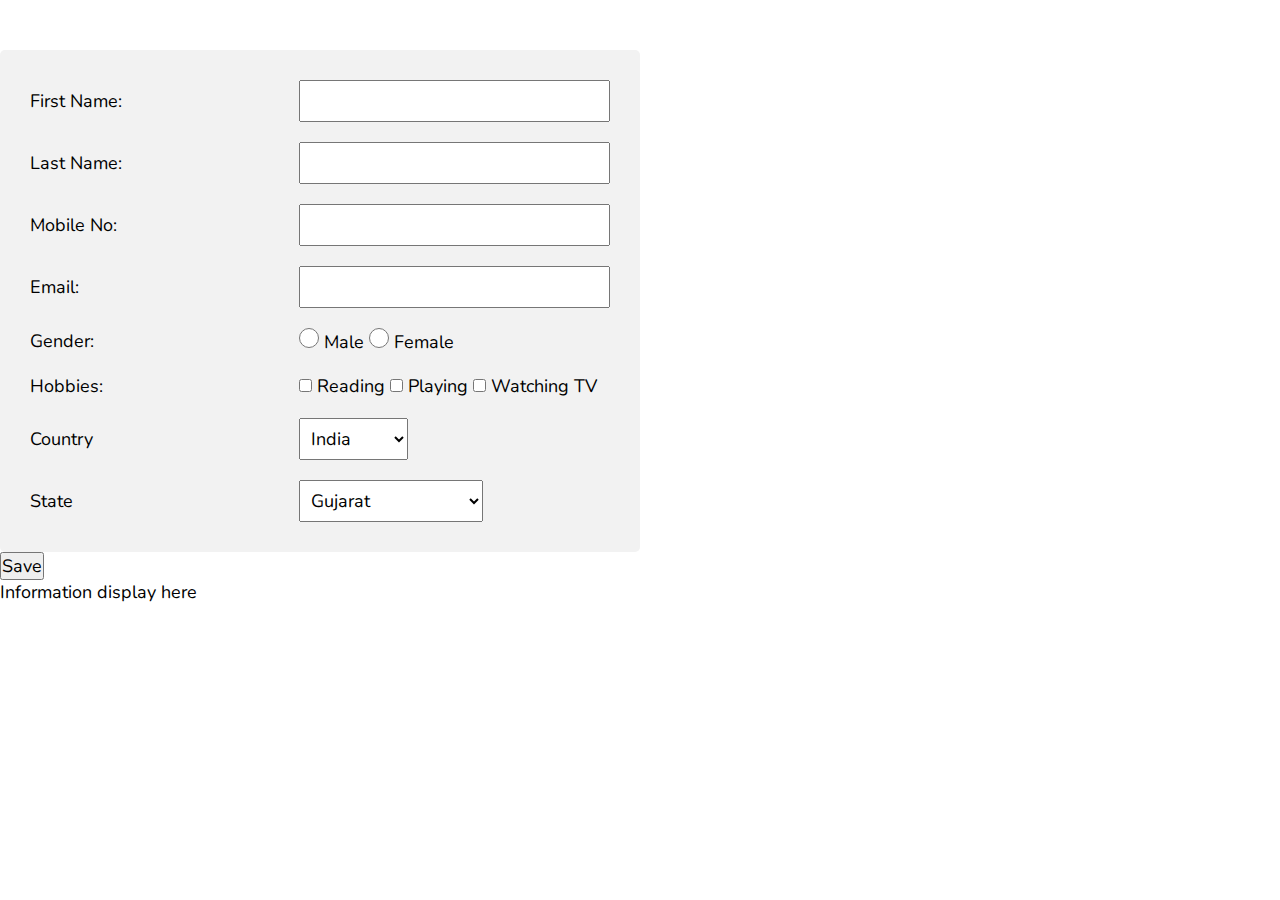
==== index.html @ 7e78ee02 "Add files via upload" ====
<!DOCTYPE html>
<html lang="en">
  <head>
    <meta charset="UTF-8" />
    <meta name="viewport" content="width=device-width, initial-scale=1.0" />
    <title>Javacscript</title>
    <link rel="stylesheet" href="./style.css" />
    <script src="./app.js"></script>
  </head>
  <body>
    <div class="container">
      <div class="form-part">
        <form action="#">
          <div class="form-group">
            <label for="fname">First Name: </label>
            <input type="text" id="fname" />
          </div>
          <div class="form-group">
            <label for="lname">Last Name: </label>
            <input type="text" id="lname" />
          </div>
          <div class="form-group">
            <label for="mno">Mobile No: </label>
            <input type="number" id="m_no" />
          </div>
          <div class="form-group">
            <label for="email">Email: </label>
            <input type="email" id="email" />
          </div>
          <div class="form-group">
            <label for="gen">Gender: </label>
            <section>
              <input type="radio" id="male" value="Male" name="gen" />
              <label for="male">Male</label>
              <input type="radio" id="female" value="Female" name="gen" />
              <label for="female">Female</label>
            </section>
          </div>
          <div class="form-group">
            <label for="hob">Hobbies: </label>
            <section>
              <input type="checkbox" id="reading" value="Reading" name="hob" />
              <label for="reading">Reading</label>
              <input type="checkbox" id="playing" value="Playing" name="hob" />
              <label for="playing">Playing</label>
              <input
                type="checkbox"
                id="watchingTV"
                value="watchingTV"
                name="hob"
              />
              <label for="watchingTV">Watching TV</label>
            </section>
          </div>
          <div class="form-group">
            <label for="country">Country</label>
            <select id="country">
              <option value="India">India</option>
              <option value="Australia">Australia</option>
              <option value="Canada">Canada</option>
            </select>
          </div>
          <div class="form-group">
            <label for="state">State</label>
            <select id="state">
              <option value="Gujarat">Gujarat</option>
              <option value="Maharashtra">Maharashtra</option>
              <option value="Rajsthan">Rajsthan</option>
              <option value="Bihar">Bihar</option>
              <option value="Delhi">Delhi</option>
              <option value="Goa">Goa</option>
              <option value="Queensland">Queensland</option>
              <option value="Tasmania">Tasmania</option>
              <option value="New South Wales">New South Wales</option>
              <option value="Victoria">Victoria</option>
              <option value="Western Australia">Western Australia</option>
              <option value="South Australia">South Australia</option>
              <option value="Ontario">Ontario</option>
              <option value="Alberta">Alberta</option>
              <option value="British Columbia">British Columbia</option>
              <option value="Quebec">Quebec</option>
              <option value="Monitoba">Monitoba</option>
            </select>
          </div>
        </form>
        <div class="form-group">
          <button type="submit" onclick="displayInfo()">Save</button>
          <!-- <input type="submit" onclick="displayInfo()" /> -->
        </div>
      </div>
    </div>
    <div id="display-part">Information display here</div>
  </body>
  <script>
    let fname = document.getElementById("fname");
      let lname = document.getElementById("lname");
      let m_no = document.getElementById("m_no");
      let email = document.getElementById("email");
      let gen = document.getElementsByName("gen");
      let hobbies = document.getElementsByName("hob");
      let country = document.getElementById("country");
      let state = document.getElementById("state");

      function gender() {
        for (let element of gen) {
          if (element.checked) {
            return element.value;
          }
        }
      }

      function Hobbies() {
        for (const element of hobbies) {
          if (element.checked) {
            return element.value;
          }
        }
      }

      let display = document.getElementById("display-part");

      function displayInfo(e) {
        display.innerHTML = `
  <table>
      <thead>
        <tr>
          <th>Name</th>
          <th>Contact No</th>
          <th>Email Id</th>
          <th>Gender</th>
          <th>Hobbies</th>
          <th>Country</th>
          <th>State</th>
          <th>Edit/Delete</th>
        </tr>
      </thead>
      <tbody>
        <tr>
          <td>${fname.value}${lname.value}</td>
          <td>${m_no.value}</td>
          <td>${email.value}</td>
          <td>${gender()}</td>
          <td>${Hobbies()}</td>
          <td>${country.value}</td>
          <td>${state.value}</td>
        </tr>
      </tbody>
    </table>
  `;
      }
  </script>
</html>
---- style.css ----
@import url("https://fonts.googleapis.com/css2?family=Nunito&display=swap");

      * {
        padding: 0;
        margin: 0;
        box-sizing: border-box;
        font-family: "Nunito", sans-serif;
        font-size: 18px;
      }

      .container {
        /* display: flex;
          justify-content: space-evenly; */
        margin-top: 50px;
      }

      .form-part {
        max-width: 50%;
      }

      .form-part form {
        background-color: #f2f2f2;
        padding: 30px;
        border-radius: 5px;
        display: flex;
        flex-direction: column;
        gap: 20px;
      }

      .form-group {
        display: flex;
        justify-content: flex-start;
        gap: 25px;
        align-items: center;
      }

      .form-group > label {
        text-align: start;
        width: 42%;
      }

      .form-group > input {
        flex-grow: 1;
      }

      input,
      select {
        padding: 7px;
        outline: none;
      }

      input[type="radio"] {
        height: 20px;
        width: 20px;
      }

      .form-group:last-child > input {
        background-color: yellowgreen;
        border: none;
        padding: 5px;
        border-radius: 5px;
        transition: all 0.3s linear;
      }

      .form-group:last-child > input:hover {
        background-color: orange;
      }

      table,
      th,
      td {
        padding: 25px 15px;
        border: 1px solid yellow;
        text-align: start;
        border-collapse: collapse;
      }
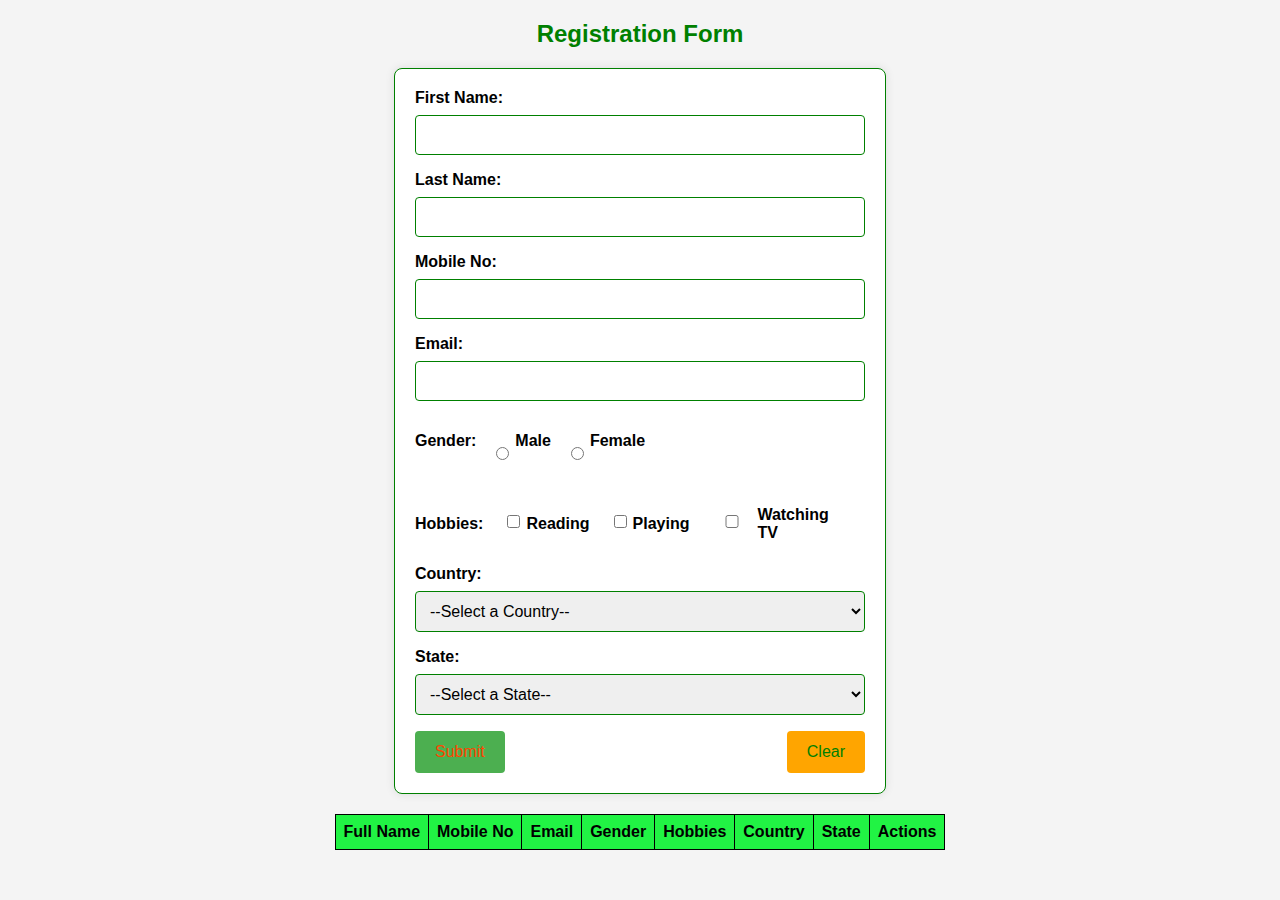
==== commit a5dd4b1d: "Update index.html" ====
--- a/index.html
+++ b/index.html
@@ -1,152 +1,114 @@
-<!DOCTYPE html>
-<html lang="en">
-  <head>
-    <meta charset="UTF-8" />
-    <meta name="viewport" content="width=device-width, initial-scale=1.0" />
-    <title>Javacscript</title>
-    <link rel="stylesheet" href="./style.css" />
-    <script src="./app.js"></script>
-  </head>
-  <body>
-    <div class="container">
-      <div class="form-part">
-        <form action="#">
-          <div class="form-group">
-            <label for="fname">First Name: </label>
-            <input type="text" id="fname" />
-          </div>
-          <div class="form-group">
-            <label for="lname">Last Name: </label>
-            <input type="text" id="lname" />
-          </div>
-          <div class="form-group">
-            <label for="mno">Mobile No: </label>
-            <input type="number" id="m_no" />
-          </div>
-          <div class="form-group">
-            <label for="email">Email: </label>
-            <input type="email" id="email" />
-          </div>
-          <div class="form-group">
-            <label for="gen">Gender: </label>
-            <section>
-              <input type="radio" id="male" value="Male" name="gen" />
-              <label for="male">Male</label>
-              <input type="radio" id="female" value="Female" name="gen" />
-              <label for="female">Female</label>
-            </section>
-          </div>
-          <div class="form-group">
-            <label for="hob">Hobbies: </label>
-            <section>
-              <input type="checkbox" id="reading" value="Reading" name="hob" />
-              <label for="reading">Reading</label>
-              <input type="checkbox" id="playing" value="Playing" name="hob" />
-              <label for="playing">Playing</label>
-              <input
-                type="checkbox"
-                id="watchingTV"
-                value="watchingTV"
-                name="hob"
-              />
-              <label for="watchingTV">Watching TV</label>
-            </section>
-          </div>
-          <div class="form-group">
-            <label for="country">Country</label>
-            <select id="country">
-              <option value="India">India</option>
-              <option value="Australia">Australia</option>
-              <option value="Canada">Canada</option>
-            </select>
-          </div>
-          <div class="form-group">
-            <label for="state">State</label>
-            <select id="state">
-              <option value="Gujarat">Gujarat</option>
-              <option value="Maharashtra">Maharashtra</option>
-              <option value="Rajsthan">Rajsthan</option>
-              <option value="Bihar">Bihar</option>
-              <option value="Delhi">Delhi</option>
-              <option value="Goa">Goa</option>
-              <option value="Queensland">Queensland</option>
-              <option value="Tasmania">Tasmania</option>
-              <option value="New South Wales">New South Wales</option>
-              <option value="Victoria">Victoria</option>
-              <option value="Western Australia">Western Australia</option>
-              <option value="South Australia">South Australia</option>
-              <option value="Ontario">Ontario</option>
-              <option value="Alberta">Alberta</option>
-              <option value="British Columbia">British Columbia</option>
-              <option value="Quebec">Quebec</option>
-              <option value="Monitoba">Monitoba</option>
-            </select>
-          </div>
-        </form>
-        <div class="form-group">
-          <button type="submit" onclick="displayInfo()">Save</button>
-          <!-- <input type="submit" onclick="displayInfo()" /> -->
-        </div>
-      </div>
-    </div>
-    <div id="display-part">Information display here</div>
-  </body>
-  <script>
-    let fname = document.getElementById("fname");
-      let lname = document.getElementById("lname");
-      let m_no = document.getElementById("m_no");
-      let email = document.getElementById("email");
-      let gen = document.getElementsByName("gen");
-      let hobbies = document.getElementsByName("hob");
-      let country = document.getElementById("country");
-      let state = document.getElementById("state");
-
-      function gender() {
-        for (let element of gen) {
-          if (element.checked) {
-            return element.value;
-          }
-        }
-      }
-
-      function Hobbies() {
-        for (const element of hobbies) {
-          if (element.checked) {
-            return element.value;
-          }
-        }
-      }
-
-      let display = document.getElementById("display-part");
-
-      function displayInfo(e) {
-        display.innerHTML = `
-  <table>
-      <thead>
-        <tr>
-          <th>Name</th>
-          <th>Contact No</th>
-          <th>Email Id</th>
-          <th>Gender</th>
-          <th>Hobbies</th>
-          <th>Country</th>
-          <th>State</th>
-          <th>Edit/Delete</th>
-        </tr>
-      </thead>
-      <tbody>
-        <tr>
-          <td>${fname.value}${lname.value}</td>
-          <td>${m_no.value}</td>
-          <td>${email.value}</td>
-          <td>${gender()}</td>
-          <td>${Hobbies()}</td>
-          <td>${country.value}</td>
-          <td>${state.value}</td>
-        </tr>
-      </tbody>
-    </table>
-  `;
-      }
-  </script>
-</html>
+<!DOCTYPE html>
+<html lang="en">
+  <head>
+    <meta charset="UTF-8" />
+    <meta name="viewport" content="width=device-width, initial-scale=1.0" />
+    <title>User Registration Form</title>
+    <link rel="stylesheet" href="./style.css" />
+  </head>
+  <body>
+    <div class="container">
+      <h2 style="color: green">Registration Form</h2>
+      <form id="registrationForm" onsubmit="submitForm(event)">
+        <div class="form-group">
+          <label for="firstName">First Name:</label>
+          <input type="text" id="firstName" name="firstName" required />
+        </div>
+
+        <div class="form-group">
+          <label for="lastName">Last Name:</label>
+          <input type="text" id="lastName" name="lastName" required />
+        </div>
+
+        <div class="form-group">
+          <label for="mobileNo">Mobile No:</label>
+          <input type="mobileNo" id="mobileNo" name="mobileNo" required />
+        </div>
+
+        <div class="form-group">
+          <label for="email">Email:</label>
+          <input type="email" id="email" name="email" required />
+        </div>
+
+        <div class="gender form-group">
+          <label for="gender">Gender:</label>
+          <div class="male">
+            <input type="radio" class="gender" name="gender" value="male" />
+            <label for="male">Male</label>
+          </div>
+          <div class="female">
+            <input type="radio" class="gender" name="gender" value="female" />
+            <label for="female">Female</label>
+          </div>
+        </div>
+
+        <div class="hobby form-group">
+          <label for="hobbies">Hobbies: </label>
+          <div>
+            <input type="checkbox" id="hobby" name="hobbies" value="Reading" />
+            <label for="hobby">Reading</label>
+          </div>
+
+          <div>
+            <input type="checkbox" id="hobby" name="hobbies" value="Gaming" />
+            <label for="hobby">Playing</label>
+          </div>
+
+          <div>
+            <input
+              type="checkbox"
+              id="hobby"
+              name="hobbies"
+              value="Traveling"
+            />
+            <label for="hobby">Watching TV</label>
+          </div>
+        </div>
+
+        <div class="form-group">
+          <label for="country">Country:</label>
+          <select id="country" onchange="updateStateDropdown()" name="country">
+            <option value="">--Select a Country--</option>
+            <option value="India">India</option>
+            <option value="Australia">Australia</option>
+            <option value="Canada">Canada</option>
+          </select>
+        </div>
+
+        <div class="form-group">
+          <label for="state">State:</label>
+          <select id="state" name="state">
+            <option value="">--Select a State--</option>
+          </select>
+        </div>
+
+        <div class="button form-group">
+          <button class="btn submitbtn" type="submit">Submit</button>
+          <button class="btn clearbtn" onclick="clearForm()">Clear</button>
+        </div>
+      </form>
+
+      <div class="displayData">
+        <table id="userData">
+          <thead id="tableHead">
+            <tr>
+              <th>Full Name</th>
+              <th>Mobile No</th>
+              <th>Email</th>
+              <th>Gender</th>
+              <th>Hobbies</th>
+              <th>Country</th>
+              <th>State</th>
+              <th>Actions</th>
+            </tr>
+          </thead>
+          <tbody id="tableBody">
+            <!-- Form Data  -->
+          </tbody>
+        </table>
+      </div>
+    </div>
+
+    <script src="./app.js"></script>
+  </body>
+</html>
--- a/style.css
+++ b/style.css
@@ -1,76 +1,127 @@
-@import url("https://fonts.googleapis.com/css2?family=Nunito&display=swap");
-
-      * {
-        padding: 0;
-        margin: 0;
-        box-sizing: border-box;
-        font-family: "Nunito", sans-serif;
-        font-size: 18px;
-      }
-
-      .container {
-        /* display: flex;
-          justify-content: space-evenly; */
-        margin-top: 50px;
-      }
-
-      .form-part {
-        max-width: 50%;
-      }
-
-      .form-part form {
-        background-color: #f2f2f2;
-        padding: 30px;
-        border-radius: 5px;
-        display: flex;
-        flex-direction: column;
-        gap: 20px;
-      }
-
-      .form-group {
-        display: flex;
-        justify-content: flex-start;
-        gap: 25px;
-        align-items: center;
-      }
-
-      .form-group > label {
-        text-align: start;
-        width: 42%;
-      }
-
-      .form-group > input {
-        flex-grow: 1;
-      }
-
-      input,
-      select {
-        padding: 7px;
-        outline: none;
-      }
-
-      input[type="radio"] {
-        height: 20px;
-        width: 20px;
-      }
-
-      .form-group:last-child > input {
-        background-color: yellowgreen;
-        border: none;
-        padding: 5px;
-        border-radius: 5px;
-        transition: all 0.3s linear;
-      }
-
-      .form-group:last-child > input:hover {
-        background-color: orange;
-      }
-
-      table,
-      th,
-      td {
-        padding: 25px 15px;
-        border: 1px solid yellow;
-        text-align: start;
-        border-collapse: collapse;
-      }+body {
+  margin: 0;
+  padding: 0;
+  box-sizing: border-box;
+  font-family: "Arial", sans-serif;
+  background-color: #f4f4f4;
+}
+
+.container{
+  display: flex;
+  flex-direction: column;
+  justify-content: center;
+  align-items: center;
+}
+
+form {
+  background-color: #fff;
+  box-shadow: 0 0 10px rgba(0, 0, 0, 0.1);
+  padding: 20px;
+  border: 1px solid green;
+  border-radius: 8px;
+  max-width: 450px;
+  width: 100%;
+}
+
+.form-group label {
+  display: block;
+  margin-bottom: 8px;
+  font-weight: bold;
+}
+
+.gender{
+  display: flex;
+  margin: 15px 0px;
+}
+
+.gender div{
+  display: flex;
+  margin-left: 20px;
+}
+
+.hobby{
+  display: flex;
+  align-items: center;
+}
+
+.hobby div{
+  display: flex;
+  align-items: center;
+  margin: 15px 0px;
+  margin-left: 20px;
+}
+
+.form-group input,
+.form-group select {
+  width: 100%;
+  padding: 10px;
+  margin-bottom: 16px;
+  box-sizing: border-box;
+  border: 1px solid green;
+  border-radius: 4px;
+  font-size: 16px;
+}
+
+.form-group input[type="radio"],
+.form-group input[type="checkbox"] {
+  margin-right: 6px;
+}
+
+.btn{
+  padding: 12px 20px;
+  border: none;
+  border-radius: 4px;
+  cursor: pointer;
+  font-size: 16px;
+}
+
+.button{
+  display: flex;
+  justify-content: space-between;
+}
+
+.submitbtn{
+  background-color: #4caf50;
+  color: orangered;
+}
+
+.clearbtn {
+  background-color: orange;
+  color: green;
+}
+
+select {
+  width: 100%;
+  box-sizing: border-box;
+}
+
+
+table {
+  width: 100%;
+  margin-top: 20px;
+  border-collapse: collapse;
+}
+
+th,
+td {
+  border: 1px solid black;
+  padding: 8px;
+  text-align: center;
+}
+
+th {
+  background-color: #21f344;
+  color: black;
+}
+
+td button {
+  display: flex;
+  gap: 3px;
+  color: red;
+  border: none;
+  padding: 6px 10px;
+  border-radius: 4px;
+  cursor: pointer;
+  font-size: 12px;
+  margin-right: 5px;
+}
